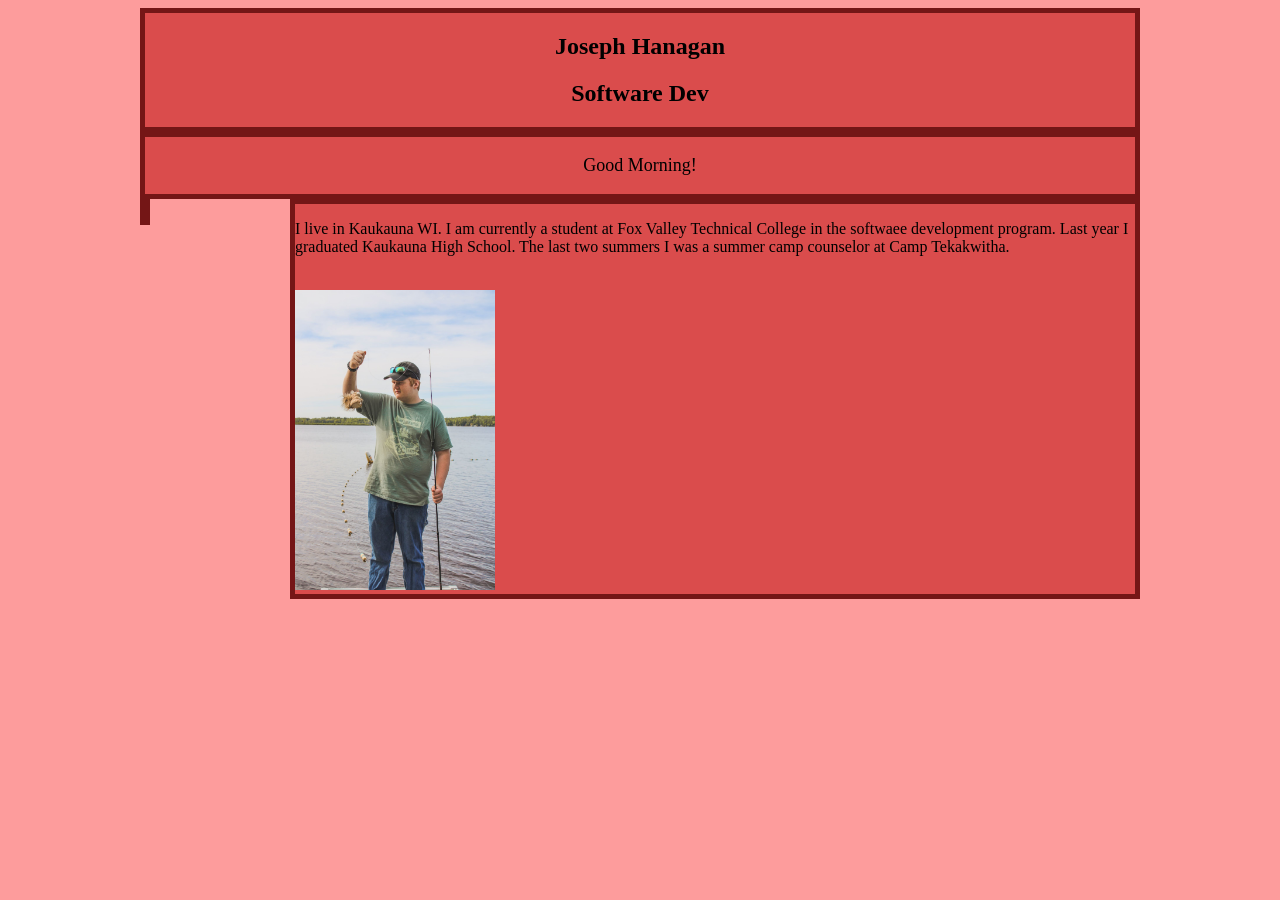
==== index.html @ d95e6644 "Restructured repo to myPage" ====
<!DOCTYPE html>
<html lang="en">
<head>
    <meta charset="UTF-8">
    <meta name="viewport" content="width=device-width, initial-scale=1.0">
    <link rel="stylesheet" href="css/layout.css">
    <link rel="stylesheet" href="css/style.css">
    <script src="js/site.js" defer></script>
    <title>Joseph Hanagan</title>
</head>
<body>
<div id="mainDiv">
    <section id="banner">
        <h1>Joseph Hanagan</h1>
        <h2>Software Dev</h2>
    </section>

    <div id="welcome"></div>

    <section id="sidebar">
        <p>

        </p>
    </section>


    <section id="content">
        <p>I live in Kaukauna WI. I am currently a student at Fox Valley Technical College in the softwaee development program. Last year I graduated Kaukauna High School. The last two summers I was a summer camp counselor at Camp Tekakwitha.</p><br>
        <img src="img/cardPic.jpg" width="200px" height="300px" alt="a picture of me from my summer camp job" id="cardPic">
        </section>
    </section>
</div>
</body>
</html>
---- css/layout.css ----
#mainDiv {
  max-width: 1000px;
  margin-left: auto;
  margin-right: auto;
  width: 100%; 
}

#banner{
    background-color: aqua;
    margin-bottom: 0;
}

#sidebar{
    background-color: chartreuse;
    max-width: 140px;
    float: left;
    margin-top: 0px;
}

#content{
    background-color: gold;
    max-width: 840px;
    float: right;
    margin-top: 0px;
}

img{
    align-items: center;
}
---- css/style.css ----
html{
    background-color: rgb(253, 156, 156);
}

#banner{
    background-color: rgb(218, 76, 76);
    border: 5px solid rgb(116, 22, 22);
    border-collapse: collapse;
}

#banner h1{
    text-align: center;
}

#banner h2{
    text-align: center;
}

#sidebar{
    background-color: rgb(218, 76, 76);
    border: 5px solid rgb(116, 22, 22);
    border-collapse: collapse;
}

#content{
    background-color: rgb(218, 76, 76);
    border: 5px solid rgb(116, 22, 22);
    border-collapse: collapse;
}

#welcome{
    background-color: rgb(218, 76, 76);
    border: 5px solid rgb(116, 22, 22);
    border-collapse: collapse;
    text-align: center;
    font-size: large;
}
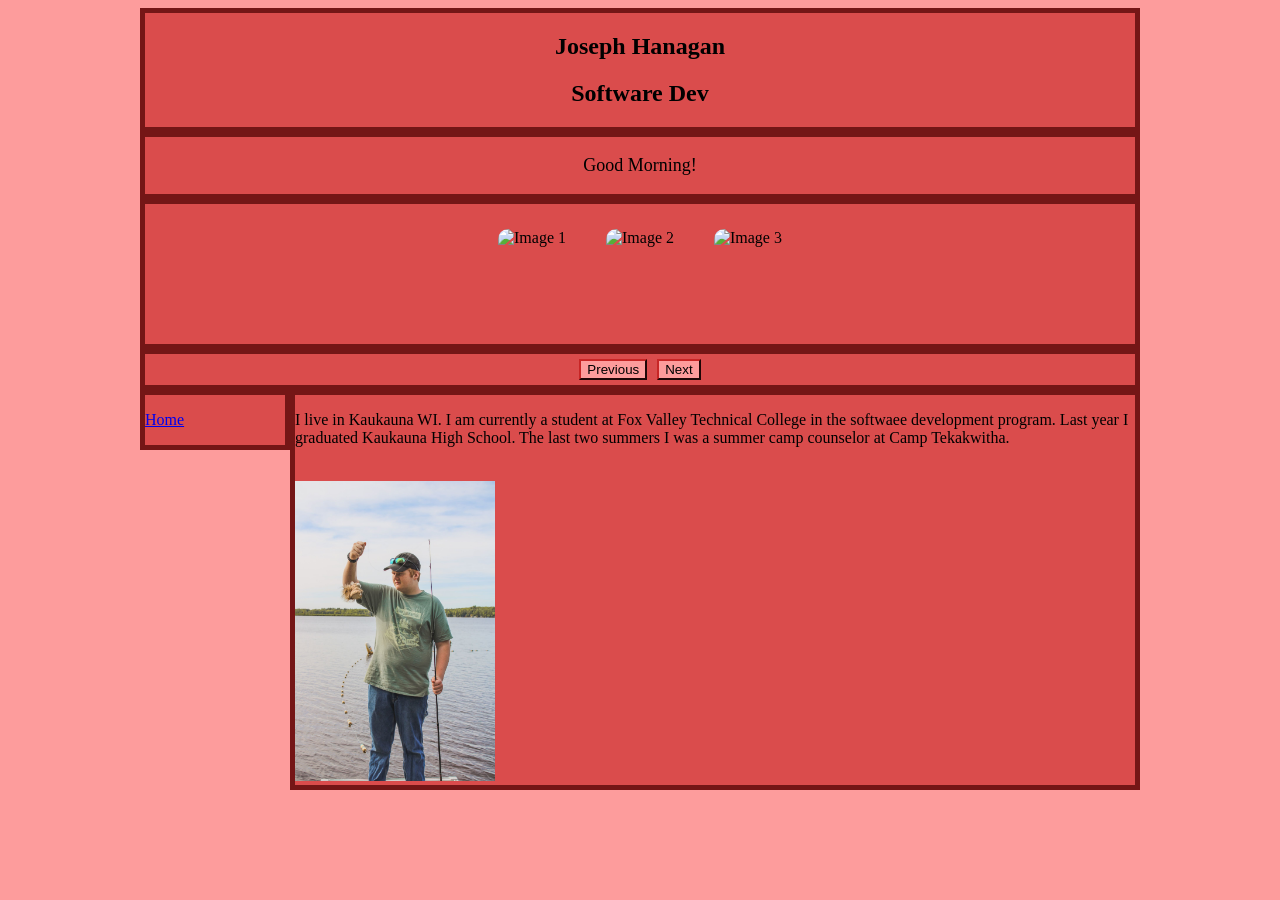
==== commit a9f6fe5f: ":fish: Added Carousel" ====
--- a/index.html
+++ b/index.html
@@ -17,9 +17,20 @@
 
     <div id="welcome"></div>
 
+    <div id="carousel">
+        <img alt="Image 1">
+        <img alt="Image 2">
+        <img alt="Image 3">
+    </div>
+    <div id="buttons">
+        <button id="prev">Previous</button>
+        <button id="next">Next</button>
+    </div>
+
+
     <section id="sidebar">
         <p>
-
+            <a href="index.html">Home</a>
         </p>
     </section>
 
--- a/css/layout.css
+++ b/css/layout.css
@@ -12,7 +12,7 @@
 
 #sidebar{
     background-color: chartreuse;
-    max-width: 140px;
+    width: 140px;
     float: left;
     margin-top: 0px;
 }
--- a/css/style.css
+++ b/css/style.css
@@ -34,4 +34,43 @@
     border-collapse: collapse;
     text-align: center;
     font-size: large;
+}
+
+#carousel {
+    display: flex;
+    justify-content: center;
+    align-items: center;
+    width: 990px;
+    max-height: 300px;
+    overflow: hidden;
+    gap: 10px;
+    background-color: rgb(218, 76, 76);
+    border: 5px solid rgb(116, 22, 22);
+    border-collapse: collapse;
+    padding-top: 10px;
+    padding-bottom: 10px;
+}
+
+#carousel img {
+    margin: 15px;
+    max-height: 300px;
+    aspect-ratio: auto 300 / 400;
+    border-radius: 10px;
+}
+
+#buttons {
+    display: flex;
+    justify-content: center;
+    align-items: center;
+    gap: 10px;
+    background-color: rgb(218, 76, 76);
+    border: 5px solid rgb(116, 22, 22);
+    border-collapse: collapse;
+    padding-top: 5px;
+    padding-bottom: 5px;
+}
+
+button{
+    background-color: rgb(253, 156, 156);
+    border-color: rgb(116, 22, 22);
 }
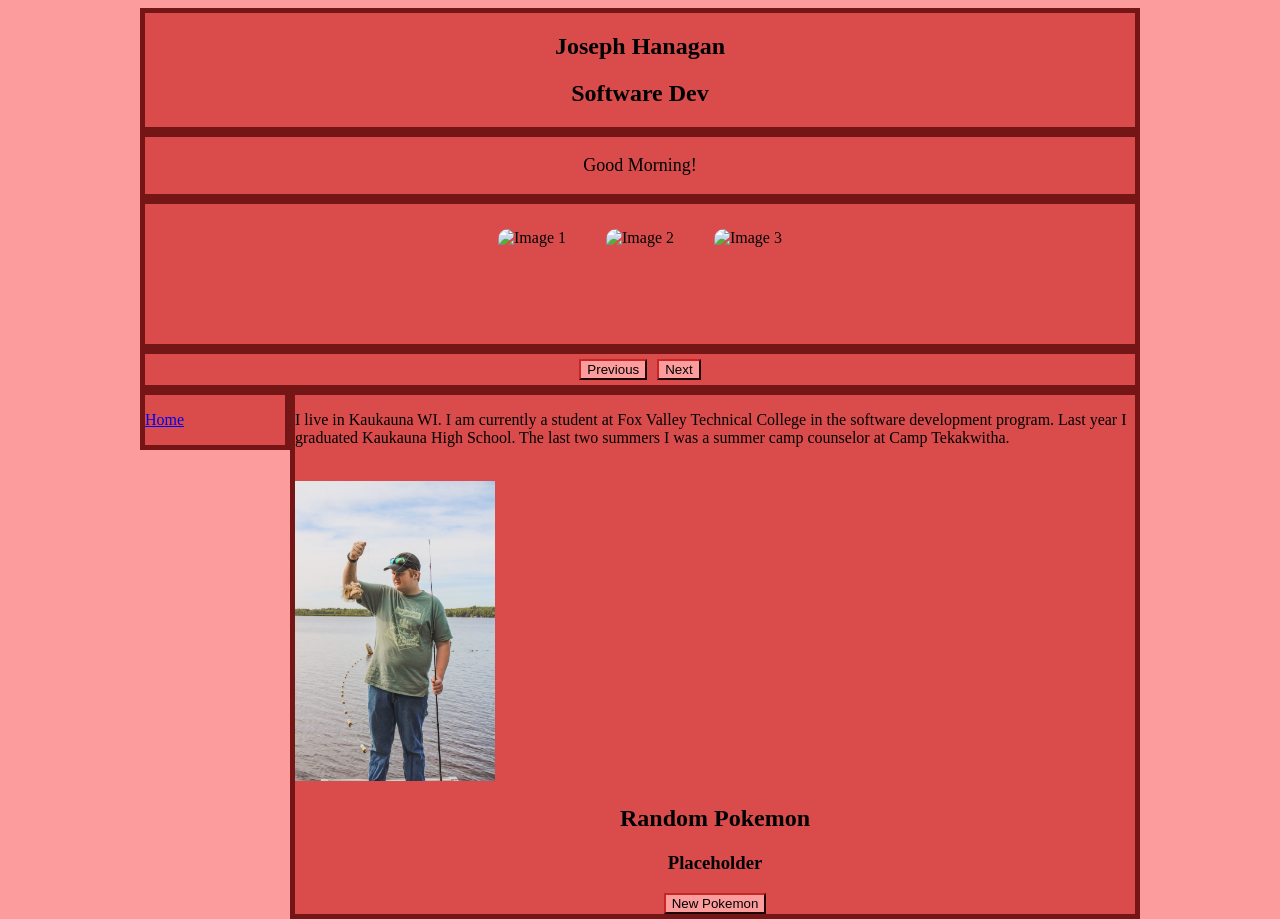
==== commit 5f485277: ":fish: Added random Pokemon generator" ====
--- a/index.html
+++ b/index.html
@@ -36,10 +36,20 @@
 
 
     <section id="content">
-        <p>I live in Kaukauna WI. I am currently a student at Fox Valley Technical College in the softwaee development program. Last year I graduated Kaukauna High School. The last two summers I was a summer camp counselor at Camp Tekakwitha.</p><br>
+        <p>I live in Kaukauna WI. I am currently a student at Fox Valley Technical College in the software development program. Last year I graduated Kaukauna High School. The last two summers I was a summer camp counselor at Camp Tekakwitha.</p><br>
         <img src="img/cardPic.jpg" width="200px" height="300px" alt="a picture of me from my summer camp job" id="cardPic">
-        </section>
+        
+        <div id="randPoke">
+            <h2>Random Pokemon</h2>
+            <h3 id="pokeName">Placeholder</h3>
+            <div id="imgContain">
+
+            </div>
+            <button id="newRandom">New Pokemon</button>
+        </div>
     </section>
+
+    
 </div>
 </body>
 </html>
--- a/css/style.css
+++ b/css/style.css
@@ -8,11 +8,7 @@
     border-collapse: collapse;
 }
 
-#banner h1{
-    text-align: center;
-}
-
-#banner h2{
+h1, h2, h3{
     text-align: center;
 }
 
@@ -73,4 +69,17 @@
 button{
     background-color: rgb(253, 156, 156);
     border-color: rgb(116, 22, 22);
-}+}
+
+#pokeImg{
+    display: block;
+    margin-left: auto;
+    margin-right: auto;
+}
+
+#newRandom{
+    display: block;
+    margin-left: auto;
+    margin-right: auto;
+}
+
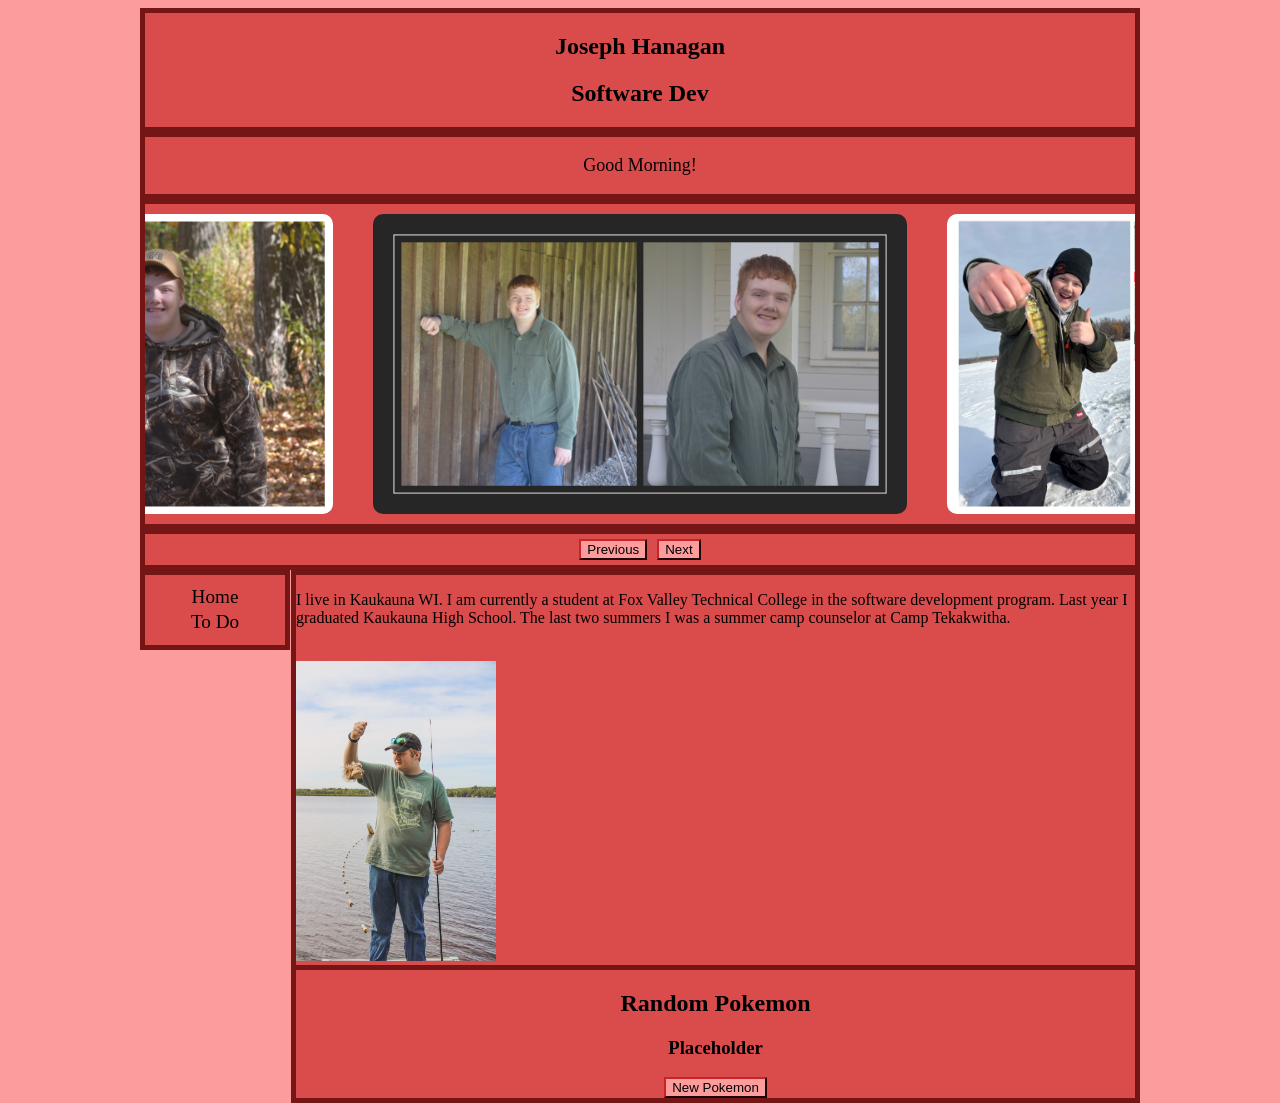
==== commit 2fc3501d: ":fish: Added to do list" ====
--- a/index.html
+++ b/index.html
@@ -29,9 +29,10 @@
 
 
     <section id="sidebar">
-        <p>
-            <a href="index.html">Home</a>
-        </p>
+        <nav>
+            <a href="index.html">Home</a><br>
+            <a href="todo.html">To Do</a>
+        </nav>
     </section>
 
 
@@ -48,8 +49,6 @@
             <button id="newRandom">New Pokemon</button>
         </div>
     </section>
-
-    
 </div>
 </body>
 </html>
--- a/css/layout.css
+++ b/css/layout.css
@@ -19,7 +19,7 @@
 
 #content{
     background-color: gold;
-    max-width: 840px;
+    width: 839px;
     float: right;
     margin-top: 0px;
 }
--- a/css/style.css
+++ b/css/style.css
@@ -16,6 +16,10 @@
     background-color: rgb(218, 76, 76);
     border: 5px solid rgb(116, 22, 22);
     border-collapse: collapse;
+    text-align: center;
+    padding-top: 10px;
+    padding-bottom: 10px;
+    line-height: 1.5em;
 }
 
 #content{
@@ -83,3 +87,24 @@
     margin-right: auto;
 }
 
+#randPoke{
+    border-top: 5px solid rgb(116, 22, 22);
+}
+
+nav a {
+    text-align: center;
+    font-size: 1.2em;
+    color: black;
+    text-decoration: none;
+}
+
+nav a:hover {
+    color: rgb(66, 2, 2);
+    text-decoration: underline;
+}
+
+#new-todo{
+    background-color: rgb(243, 193, 193);
+    border-color: rgb(68, 10, 10);
+    color: rgb(68, 10, 10);
+}
